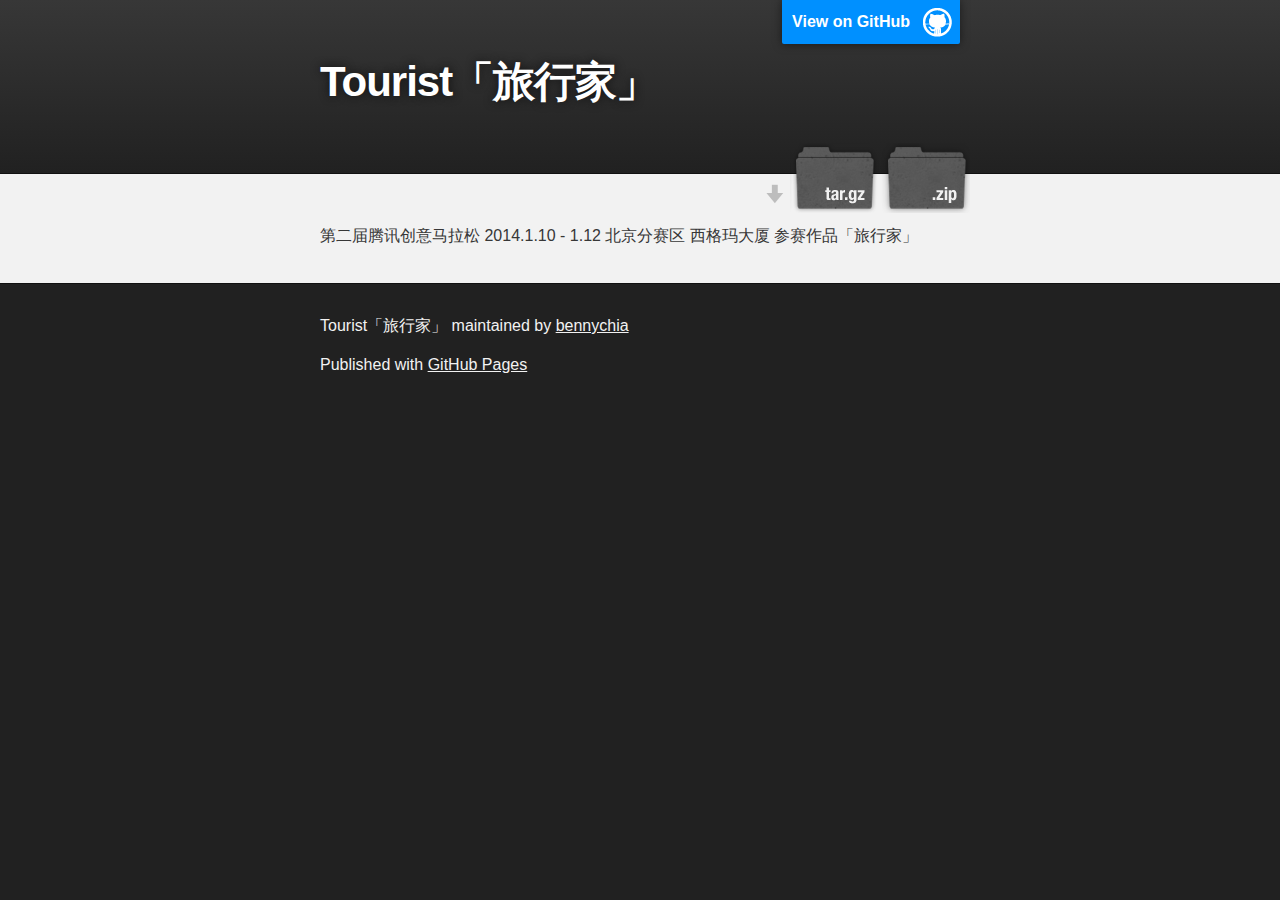
==== index.html @ 35ad4e41 "Create gh-pages branch via GitHub" ====
<!DOCTYPE html>
<html>

  <head>
    <meta charset='utf-8' />
    <meta http-equiv="X-UA-Compatible" content="chrome=1" />
    <meta name="description" content="Tourist「旅行家」 : " />

    <link rel="stylesheet" type="text/css" media="screen" href="stylesheets/stylesheet.css">

    <title>Tourist「旅行家」</title>
  </head>

  <body>

    <!-- HEADER -->
    <div id="header_wrap" class="outer">
        <header class="inner">
          <a id="forkme_banner" href="https://github.com/bennychia/tourist">View on GitHub</a>

          <h1 id="project_title">Tourist「旅行家」</h1>
          <h2 id="project_tagline"></h2>

            <section id="downloads">
              <a class="zip_download_link" href="https://github.com/bennychia/tourist/zipball/master">Download this project as a .zip file</a>
              <a class="tar_download_link" href="https://github.com/bennychia/tourist/tarball/master">Download this project as a tar.gz file</a>
            </section>
        </header>
    </div>

    <!-- MAIN CONTENT -->
    <div id="main_content_wrap" class="outer">
      <section id="main_content" class="inner">
        <p>第二届腾讯创意马拉松 2014.1.10 - 1.12 北京分赛区 西格玛大厦 参赛作品「旅行家」</p>
      </section>
    </div>

    <!-- FOOTER  -->
    <div id="footer_wrap" class="outer">
      <footer class="inner">
        <p class="copyright">Tourist「旅行家」 maintained by <a href="https://github.com/bennychia">bennychia</a></p>
        <p>Published with <a href="http://pages.github.com">GitHub Pages</a></p>
      </footer>
    </div>

    

  </body>
</html>
---- stylesheets/stylesheet.css ----
/*******************************************************************************
Slate Theme for GitHub Pages
by Jason Costello, @jsncostello
*******************************************************************************/

@import url(pygment_trac.css);

/*******************************************************************************
MeyerWeb Reset
*******************************************************************************/

html, body, div, span, applet, object, iframe,
h1, h2, h3, h4, h5, h6, p, blockquote, pre,
a, abbr, acronym, address, big, cite, code,
del, dfn, em, img, ins, kbd, q, s, samp,
small, strike, strong, sub, sup, tt, var,
b, u, i, center,
dl, dt, dd, ol, ul, li,
fieldset, form, label, legend,
table, caption, tbody, tfoot, thead, tr, th, td,
article, aside, canvas, details, embed,
figure, figcaption, footer, header, hgroup,
menu, nav, output, ruby, section, summary,
time, mark, audio, video {
  margin: 0;
  padding: 0;
  border: 0;
  font: inherit;
  vertical-align: baseline;
}

/* HTML5 display-role reset for older browsers */
article, aside, details, figcaption, figure,
footer, header, hgroup, menu, nav, section {
  display: block;
}

ol, ul {
  list-style: none;
}

table {
  border-collapse: collapse;
  border-spacing: 0;
}

/*******************************************************************************
Theme Styles
*******************************************************************************/

body {
  box-sizing: border-box;
  color:#373737;
  background: #212121;
  font-size: 16px;
  font-family: 'Myriad Pro', Calibri, Helvetica, Arial, sans-serif;
  line-height: 1.5;
  -webkit-font-smoothing: antialiased;
}

h1, h2, h3, h4, h5, h6 {
  margin: 10px 0;
  font-weight: 700;
  color:#222222;
  font-family: 'Lucida Grande', 'Calibri', Helvetica, Arial, sans-serif;
  letter-spacing: -1px;
}

h1 {
  font-size: 36px;
  font-weight: 700;
}

h2 {
  padding-bottom: 10px;
  font-size: 32px;
  background: url('../images/bg_hr.png') repeat-x bottom;
}

h3 {
  font-size: 24px;
}

h4 {
  font-size: 21px;
}

h5 {
  font-size: 18px;
}

h6 {
  font-size: 16px;
}

p {
  margin: 10px 0 15px 0;
}

footer p {
  color: #f2f2f2;
}

a {
  text-decoration: none;
  color: #007edf;
  text-shadow: none;

  transition: color 0.5s ease;
  transition: text-shadow 0.5s ease;
  -webkit-transition: color 0.5s ease;
  -webkit-transition: text-shadow 0.5s ease;
  -moz-transition: color 0.5s ease;
  -moz-transition: text-shadow 0.5s ease;
  -o-transition: color 0.5s ease;
  -o-transition: text-shadow 0.5s ease;
  -ms-transition: color 0.5s ease;
  -ms-transition: text-shadow 0.5s ease;
}

a:hover, a:focus {text-decoration: underline;}

footer a {
  color: #F2F2F2;
  text-decoration: underline;
}

em {
  font-style: italic;
}

strong {
  font-weight: bold;
}

img {
  position: relative;
  margin: 0 auto;
  max-width: 739px;
  padding: 5px;
  margin: 10px 0 10px 0;
  border: 1px solid #ebebeb;

  box-shadow: 0 0 5px #ebebeb;
  -webkit-box-shadow: 0 0 5px #ebebeb;
  -moz-box-shadow: 0 0 5px #ebebeb;
  -o-box-shadow: 0 0 5px #ebebeb;
  -ms-box-shadow: 0 0 5px #ebebeb;
}

p img {
  display: inline;
  margin: 0;
  padding: 0;
  vertical-align: middle;
  text-align: center;
  border: none;
}

pre, code {
  width: 100%;
  color: #222;
  background-color: #fff;

  font-family: Monaco, "Bitstream Vera Sans Mono", "Lucida Console", Terminal, monospace;
  font-size: 14px;

  border-radius: 2px;
  -moz-border-radius: 2px;
  -webkit-border-radius: 2px;
}

pre {
  width: 100%;
  padding: 10px;
  box-shadow: 0 0 10px rgba(0,0,0,.1);
  overflow: auto;
}

code {
  padding: 3px;
  margin: 0 3px;
  box-shadow: 0 0 10px rgba(0,0,0,.1);
}

pre code {
  display: block;
  box-shadow: none;
}

blockquote {
  color: #666;
  margin-bottom: 20px;
  padding: 0 0 0 20px;
  border-left: 3px solid #bbb;
}


ul, ol, dl {
  margin-bottom: 15px
}

ul {
  list-style: inside;
  padding-left: 20px;
}

ol {
  list-style: decimal inside;
  padding-left: 20px;
}

dl dt {
  font-weight: bold;
}

dl dd {
  padding-left: 20px;
  font-style: italic;
}

dl p {
  padding-left: 20px;
  font-style: italic;
}

hr {
  height: 1px;
  margin-bottom: 5px;
  border: none;
  background: url('../images/bg_hr.png') repeat-x center;
}

table {
  border: 1px solid #373737;
  margin-bottom: 20px;
  text-align: left;
 }

th {
  font-family: 'Lucida Grande', 'Helvetica Neue', Helvetica, Arial, sans-serif;
  padding: 10px;
  background: #373737;
  color: #fff;
 }

td {
  padding: 10px;
  border: 1px solid #373737;
 }

form {
  background: #f2f2f2;
  padding: 20px;
}

/*******************************************************************************
Full-Width Styles
*******************************************************************************/

.outer {
  width: 100%;
}

.inner {
  position: relative;
  max-width: 640px;
  padding: 20px 10px;
  margin: 0 auto;
}

#forkme_banner {
  display: block;
  position: absolute;
  top:0;
  right: 10px;
  z-index: 10;
  padding: 10px 50px 10px 10px;
  color: #fff;
  background: url('../images/blacktocat.png') #0090ff no-repeat 95% 50%;
  font-weight: 700;
  box-shadow: 0 0 10px rgba(0,0,0,.5);
  border-bottom-left-radius: 2px;
  border-bottom-right-radius: 2px;
}

#header_wrap {
  background: #212121;
  background: -moz-linear-gradient(top, #373737, #212121);
  background: -webkit-linear-gradient(top, #373737, #212121);
  background: -ms-linear-gradient(top, #373737, #212121);
  background: -o-linear-gradient(top, #373737, #212121);
  background: linear-gradient(top, #373737, #212121);
}

#header_wrap .inner {
  padding: 50px 10px 30px 10px;
}

#project_title {
  margin: 0;
  color: #fff;
  font-size: 42px;
  font-weight: 700;
  text-shadow: #111 0px 0px 10px;
}

#project_tagline {
  color: #fff;
  font-size: 24px;
  font-weight: 300;
  background: none;
  text-shadow: #111 0px 0px 10px;
}

#downloads {
  position: absolute;
  width: 210px;
  z-index: 10;
  bottom: -40px;
  right: 0;
  height: 70px;
  background: url('../images/icon_download.png') no-repeat 0% 90%;
}

.zip_download_link {
  display: block;
  float: right;
  width: 90px;
  height:70px;
  text-indent: -5000px;
  overflow: hidden;
  background: url(../images/sprite_download.png) no-repeat bottom left;
}

.tar_download_link {
  display: block;
  float: right;
  width: 90px;
  height:70px;
  text-indent: -5000px;
  overflow: hidden;
  background: url(../images/sprite_download.png) no-repeat bottom right;
  margin-left: 10px;
}

.zip_download_link:hover {
  background: url(../images/sprite_download.png) no-repeat top left;
}

.tar_download_link:hover {
  background: url(../images/sprite_download.png) no-repeat top right;
}

#main_content_wrap {
  background: #f2f2f2;
  border-top: 1px solid #111;
  border-bottom: 1px solid #111;
}

#main_content {
  padding-top: 40px;
}

#footer_wrap {
  background: #212121;
}



/*******************************************************************************
Small Device Styles
*******************************************************************************/

@media screen and (max-width: 480px) {
  body {
    font-size:14px;
  }

  #downloads {
    display: none;
  }

  .inner {
    min-width: 320px;
    max-width: 480px;
  }

  #project_title {
  font-size: 32px;
  }

  h1 {
    font-size: 28px;
  }

  h2 {
    font-size: 24px;
  }

  h3 {
    font-size: 21px;
  }

  h4 {
    font-size: 18px;
  }

  h5 {
    font-size: 14px;
  }

  h6 {
    font-size: 12px;
  }

  code, pre {
    min-width: 320px;
    max-width: 480px;
    font-size: 11px;
  }

}
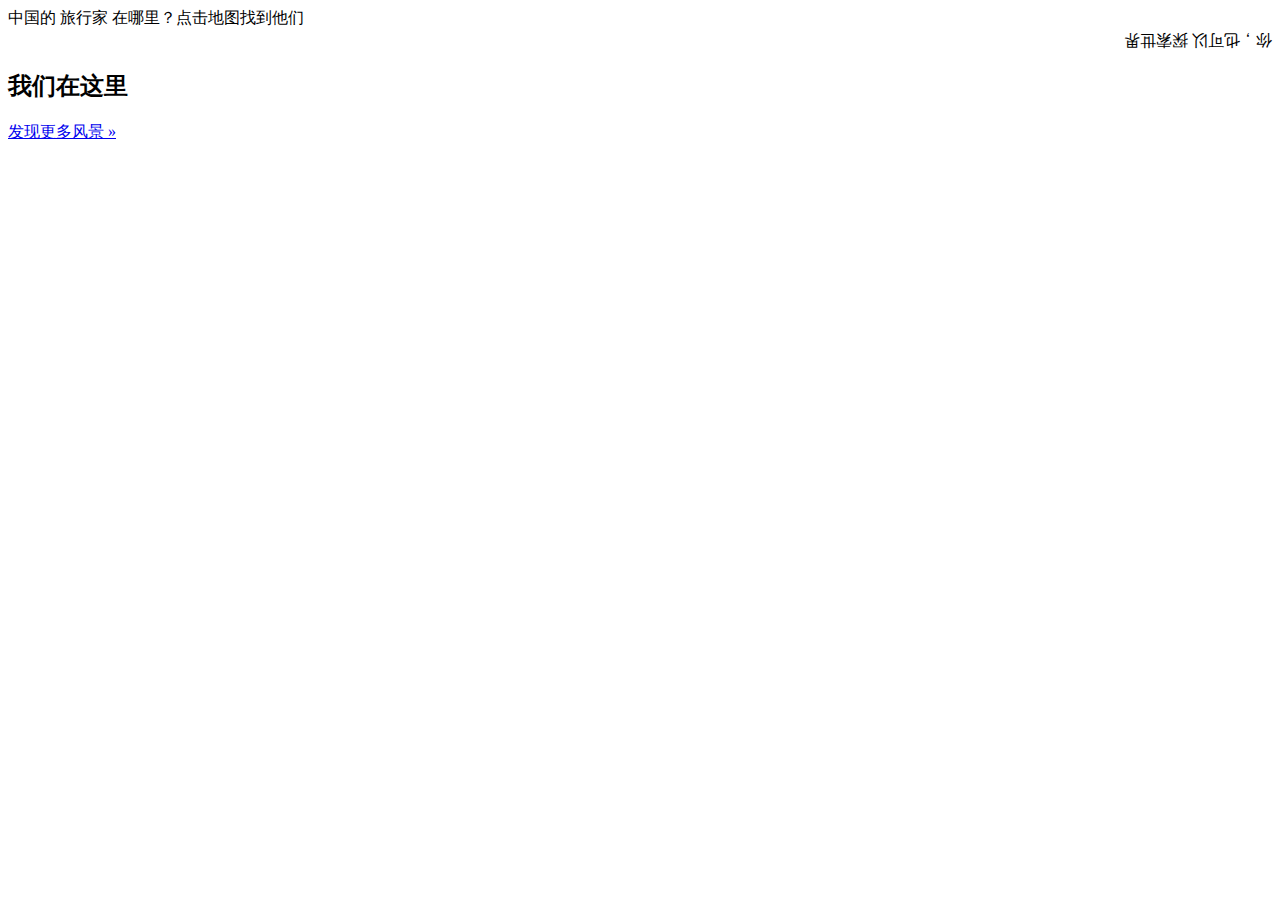
==== commit c5f0cfce: "add project" ====
--- a/index.html
+++ b/index.html
@@ -1,49 +1,161 @@
-<!DOCTYPE html>
-<html>
+<!--#include file="inc/w_hd.html"-->
+<link rel="shortcut icon" href="images/favicon.ico"/>
+<link href="jqvmap/jqvmap.css" media="screen" rel="stylesheet" type="text/css" />
 
-  <head>
-    <meta charset='utf-8' />
-    <meta http-equiv="X-UA-Compatible" content="chrome=1" />
-    <meta name="description" content="Tourist「旅行家」 : " />
+<script src="http://mat1.gtimg.com/www/mb/mv/js/jquery.min.js" type="text/javascript"></script>
+<script src="jqvmap/jquery.vmap.js" type="text/javascript"></script>
+<script src="jqvmap/maps/jquery.vmap.world.js" type="text/javascript"></script>
+<script src="jqvmap/maps/jquery.vmap.china.js" type="text/javascript"></script>
+<script src="jqvmap/data/jquery.vmap.sampledata.js" type="text/javascript"></script>
 
-    <link rel="stylesheet" type="text/css" media="screen" href="stylesheets/stylesheet.css">
+<script type="text/javascript">
+$(function() {
+	$('#vmap_world').vectorMap({
+	    map: 'world_en',
+	    backgroundColor: '#f4f4f4',
+	    borderColor: '#f4f4f4',
+	    borderWidth: 1,
+	    color: '#b6d6ff',
+	    hoverOpacity: 0.7,
+	    selectedColor: '#b6d6ff',
+	    enableZoom: false,
+	    showTooltip: true,
+	    values: sample_data,
+	    scaleColors: ['#dae5ff', '#88aef9'],
+	    normalizeFunction: 'polynomial',
+	    onRegionClick: function(element, code, region)
+	    {
+	        var message = '目的地：'
+	            + region 
+	            + '('
+	            + code.toUpperCase()
+	            + ')';
+	             
+	        alert(message);
+	    }
+	});
+	$('#vmap_china').vectorMap({
+	    map: 'china_en',
+	    backgroundColor: '#f4f4f4',
+	    borderColor: '#f4f4f4',
+	    borderWidth: 3,
+	    color: '#b6d6ff',
+	    hoverOpacity: 0.7,
+	    selectedColor: '#b6d6ff',
+	    enableZoom: false,
+	    showTooltip: true,
+	    values: sample_data,
+	    scaleColors: ['#dae5ff', '#88aef9'],
+	    normalizeFunction: 'polynomial',
+	    onRegionClick: function(element, code, region)
+	    {
+	        var message = ''
+	            + region 
+	            /*+ '('
+	            + code.toUpperCase()
+	            + ')'*/;
+	             
+	        alertBox(message);
+	    }
+	});
 
-    <title>Tourist「旅行家」</title>
-  </head>
+});
 
-  <body>
+function switchmap(n){
 
-    <!-- HEADER -->
-    <div id="header_wrap" class="outer">
-        <header class="inner">
-          <a id="forkme_banner" href="https://github.com/bennychia/tourist">View on GitHub</a>
+	var map = new Object();
+		map.bd = $('.map .bd');
 
-          <h1 id="project_title">Tourist「旅行家」</h1>
-          <h2 id="project_tagline"></h2>
+	switch(n){
+		case 0 : {
+			map.deg = parseInt(map.bd.attr('rel')) + 180;
+			break;
+		}
+		case 1 : {
+			map.deg = parseInt(map.bd.attr('rel')) - 180;
+			break;
+		}
+	}
 
-            <section id="downloads">
-              <a class="zip_download_link" href="https://github.com/bennychia/tourist/zipball/master">Download this project as a .zip file</a>
-              <a class="tar_download_link" href="https://github.com/bennychia/tourist/tarball/master">Download this project as a tar.gz file</a>
-            </section>
-        </header>
-    </div>
+	map.bd.attr('rel',map.deg);
+	map.bd.css({
+		'-webkit-transform' : 'rotate(' + map.deg + 'deg)'
+	});
+}
 
-    <!-- MAIN CONTENT -->
-    <div id="main_content_wrap" class="outer">
-      <section id="main_content" class="inner">
-        <p>第二届腾讯创意马拉松 2014.1.10 - 1.12 北京分赛区 西格玛大厦 参赛作品「旅行家」</p>
-      </section>
-    </div>
+function alertBox(msg){
+	//alert(msg);
+	window.open('fall_'+msg+'.shtml','_top');
+}
 
-    <!-- FOOTER  -->
-    <div id="footer_wrap" class="outer">
-      <footer class="inner">
-        <p class="copyright">Tourist「旅行家」 maintained by <a href="https://github.com/bennychia">bennychia</a></p>
-        <p>Published with <a href="http://pages.github.com">GitHub Pages</a></p>
-      </footer>
-    </div>
+function tabswitch(o){
+	var area = new Object();
+		area_name = $(o).children('.txt').text();
+		area_item = $(o).parents('td').index();
 
-    
+	$('#_tagnav .item').removeClass('select');
+	$(o).parents('.item').addClass('select');
+	$('#_metro ul').hide();
+	$('#_metro ul:eq(' + parseInt(area_item) + ')').show();
+}
+</script>
+</head>
+<body>
 
-  </body>
+<!-- 顶部导航 m_topNav.html -->
+<!--#include file="inc/m_topNav.html"-->
+<!-- /顶部导航 -->
+
+<div class="mod pt15">
+<div class="av_ls">
+	<div class="ar arl"><a href="javascript:void(0)" onclick="switchmap(0)" hidefocus="true"><em></em></a></div>
+	<div class="ar arr"><a href="javascript:void(0)" onclick="switchmap(1)" hidefocus="true"><em></em></a></div>
+	<div class="av_con">
+		<div class="av_con_bd clear">
+
+		<!-- 地图 -->
+		<div class="map">
+			<div class="bd" rel="0">
+		    <div class="item">
+		    	<div id="vmap_china" class="m"></div>
+		    	<div class="tx_c tx_22 tx_yh pt15">中国的 <span class="c_tx4">旅行家</span> 在哪里？点击地图找到他们</div>
+		    </div>
+		    <div class="item" style="-webkit-transform:rotate(180deg)">
+		    	<div id="vmap_world" class="m"></div>
+		    	<div class="tx_c tx_22 tx_yh pt15">你，也可以 <span class="c_tx4">探索世界</span></div>
+		    </div>
+		    </div>
+		</div>
+		<!-- /地图 -->
+
+		</div>
+	</div>
+
+</div>
+</div>
+
+<div class="c_bg1 pb15">
+
+<div class="toptopic clear">
+	<h2><span class="tit">我们在这里</span></h2>
+	<div class="opt">
+		<a href="fall.shtml" class="c_tx6 vt_m dis_inb tx_14 tx_yh">发现更多风景 <span class="tx_ar">»</span></a>
+	</div>
+</div>
+
+<!-- 标签导航 m_tagNav.html -->
+<!--#include file="inc/m_tagNav.html"-->
+<!-- /标签导航 -->
+
+<!-- metro m_metro.html -->
+<!--#include file="inc/m_metro.shtml"-->
+<!-- /metro -->
+
+</div>
+
+<!-- 版权 m_copyright.html -->
+<!--#include file="inc/m_copyright.html"-->
+<!-- /版权 -->
+
+</body>
 </html>
--- a/jqvmap/jqvmap.css
+++ b/jqvmap/jqvmap.css
@@ -0,0 +1,62 @@
+/*!
+ * jQVMap Version 1.0 
+ *
+ * http://jqvmap.com
+ *
+ * Copyright 2012, Peter Schmalfeldt <manifestinteractive@gmail.com>
+ * Licensed under the MIT license.
+ *
+ * Fork Me @ https://github.com/manifestinteractive/jqvmap
+ */
+
+path{ cursor:pointer;}
+
+.jqvmap-label
+{
+	width:118px;
+	border:(0,0,0,.5) 1px solid;
+	position: absolute;
+	display: none;
+	border-radius:5px;
+	background: rgba(255,255,255,.7);
+	color: #333;
+	font:12px/1.5 Helvetica,Arial,sans-serif;
+	font-size: smaller;
+	padding: 5px;
+}
+.jqvmap-label img{ width:100%;}
+
+.jqvmap-zoomin, .jqvmap-zoomout
+{
+	position: absolute;
+	left: 10px;
+	-webkit-border-radius: 3px;
+	-moz-border-radius: 3px;
+	border-radius: 3px;
+	background: #000000;
+	padding: 3px;
+	color: white;
+	width: 10px;
+	height: 10px;
+	cursor: pointer;
+	line-height: 10px;
+	text-align: center;
+	font-family:Arial;
+}
+.jqvmap-zoomin
+{
+	top: 10px;
+}
+.jqvmap-zoomout
+{
+	top: 30px;
+}
+.jqvmap-region
+{
+  cursor: pointer;
+}
+.jqvmap-ajax_response
+{
+  width: 100%;
+  height: 500px;
+}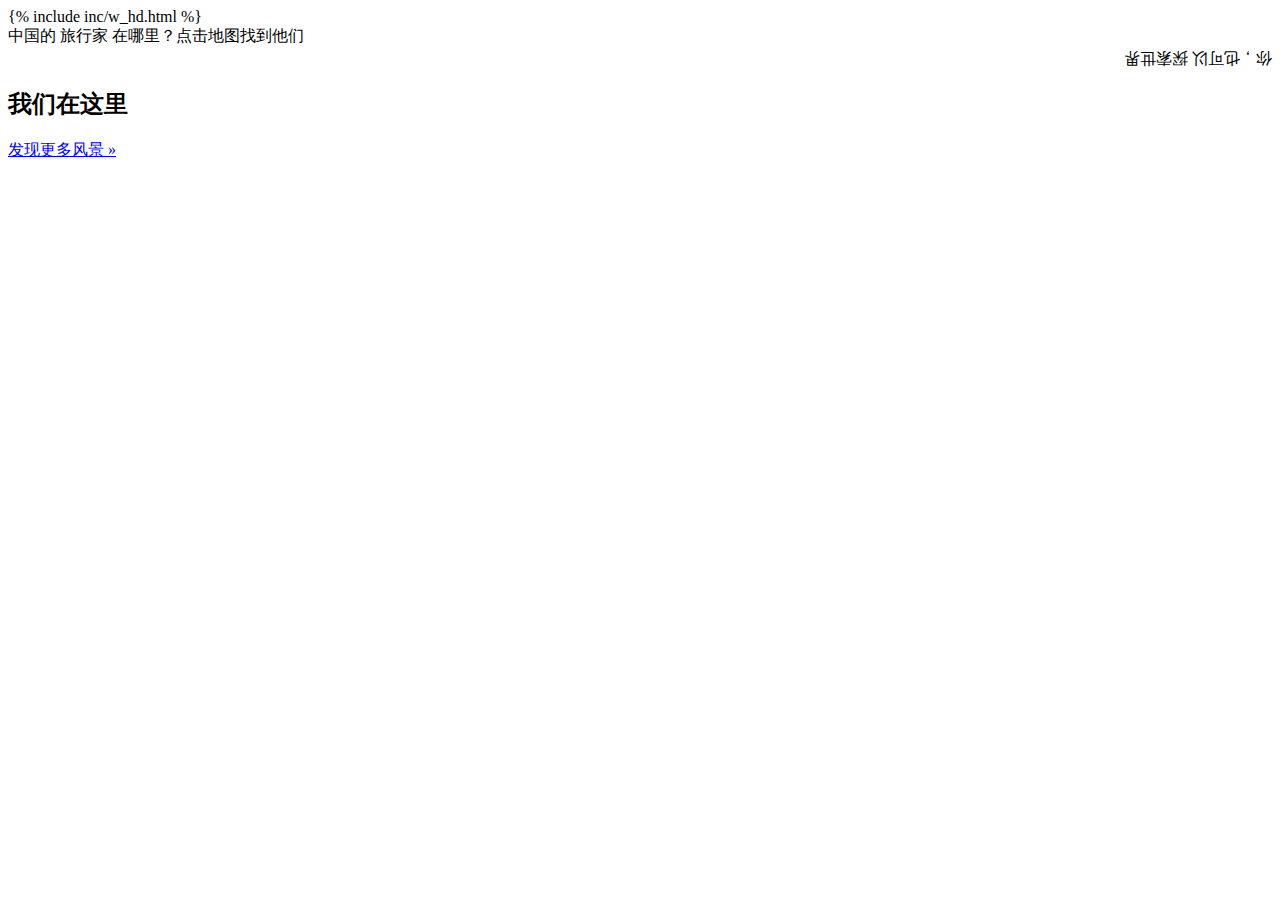
==== commit c1c43b97: "add project" ====
--- a/index.html
+++ b/index.html
@@ -1,4 +1,5 @@
-<!--#include file="inc/w_hd.html"-->
+{% include inc/w_hd.html %}
+
 <link rel="shortcut icon" href="images/favicon.ico"/>
 <link href="jqvmap/jqvmap.css" media="screen" rel="stylesheet" type="text/css" />
 
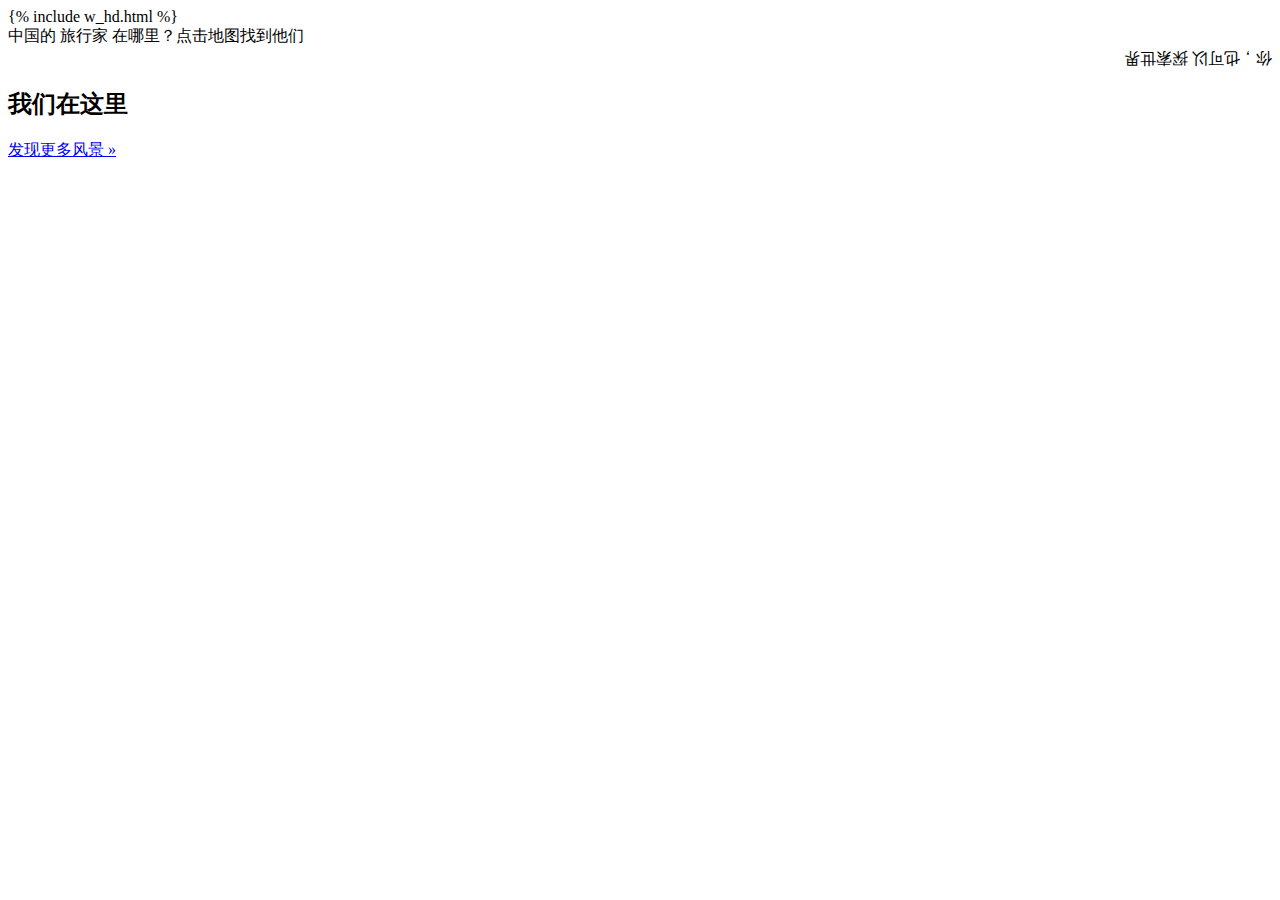
==== commit 8e81fb37: "add project" ====
--- a/index.html
+++ b/index.html
@@ -1,5 +1,4 @@
-{% include inc/w_hd.html %}
-
+{% include w_hd.html %}
 <link rel="shortcut icon" href="images/favicon.ico"/>
 <link href="jqvmap/jqvmap.css" media="screen" rel="stylesheet" type="text/css" />
 
